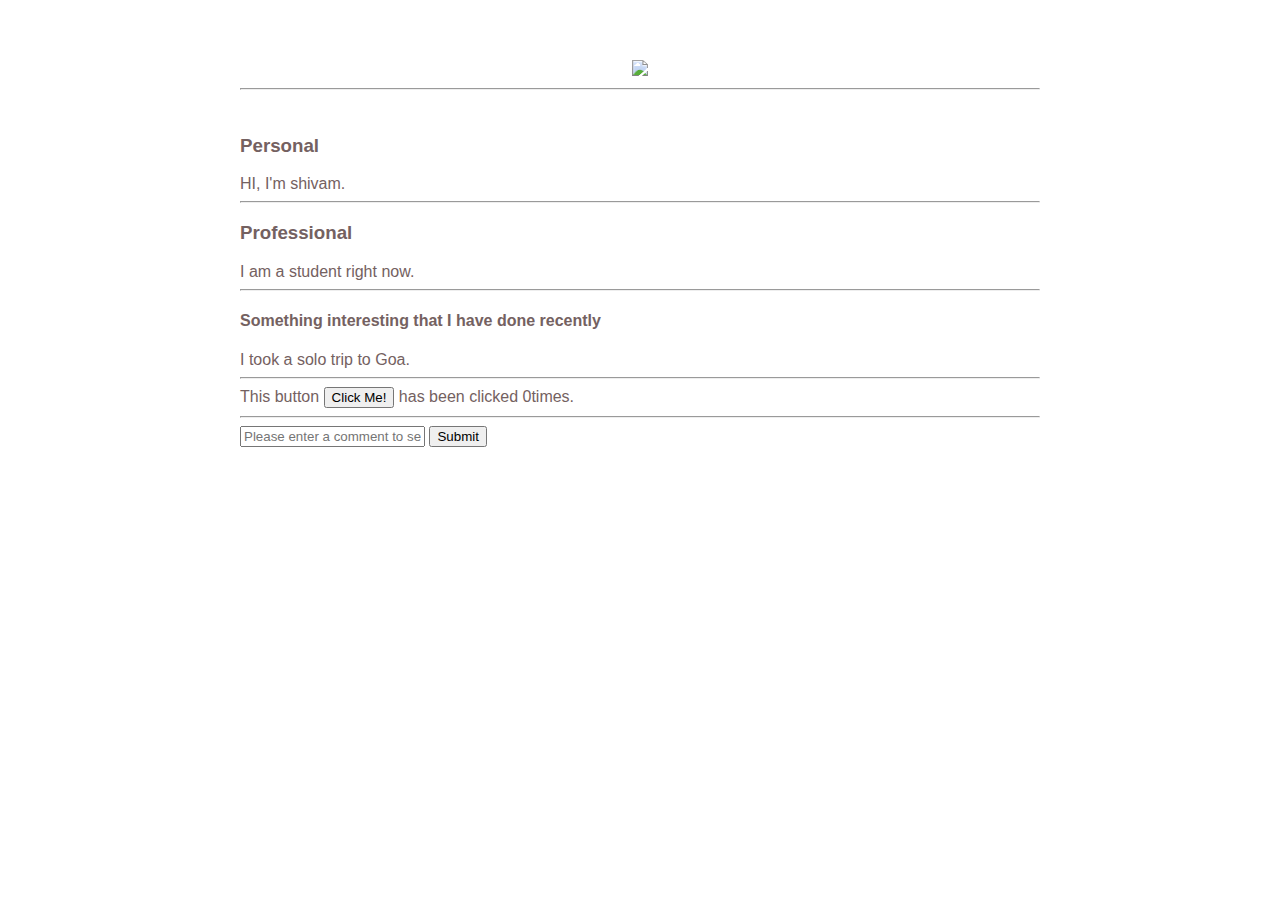
==== ui/index.html @ 74ce2ebb "[imad-console] Updates ui/index.html" ====
<!doctype html>
<html>
    <title>
        Shivam's Webapp
    </title>
    <link href="/ui/style.css" rel="stylesheet" />
    
    
    <body>
        <div class ="container">
                <div class="center">
                    <img id="madi" src="https://scontent.fblr1-1.fna.fbcdn.net/v/t1.0-9/17795895_1323437747736740_162906528016745897_n.jpg?oh=1fceb1ad311174087cd780df4b67b166&oe=5A31717F"class ="img-medium"/>
                </div>
                <hr/> 
                <br>
                <h3 id="main-text">Personal</h3>
                <div >
                    HI, I'm shivam.
                </div>
                <hr/>
                <h3>Professional</h3>
                <div>
                    I am a student right now.
                </div>
                <hr/>
                <h4>
                    Something interesting that I have done recently
                </h4>
                <div>
                    I took a solo trip to Goa.
                </div>
                <hr/>
                <div class="footer">
                    This button <button id="counter">Click Me!</button> has been clicked <span id="count">0</span>times.
                    <hr/>
                    <input type="text" id="name" placeholder="Please enter a comment to see other links.">
                    
                    </input>
                    <input type="submit" value="Submit" id="submit_btn"> 
                    
                    </input>
                    <ul id="namelist">
                        
                    </ul>
                </div>
        </div>
        <script type="text/javascript" src="/ui/main.js">
        </script>
    </body>
    
</html>
---- ui/style.css ----
body {
    font-family: sans-serif;
    margin-top: 60px;
}

.center {
    text-align: center;
}

.text-big {
    font-size: 200%;
}

.bold {
        font-weight: bold;
}

.img-medium {
    height: 200px;
}

.container {
    max-width: 800px;
    margin: 0 auto;
    color: #746161;
    font-family: sans-serif;
    padding-right: 20px;
    padding-left: 20px;
}
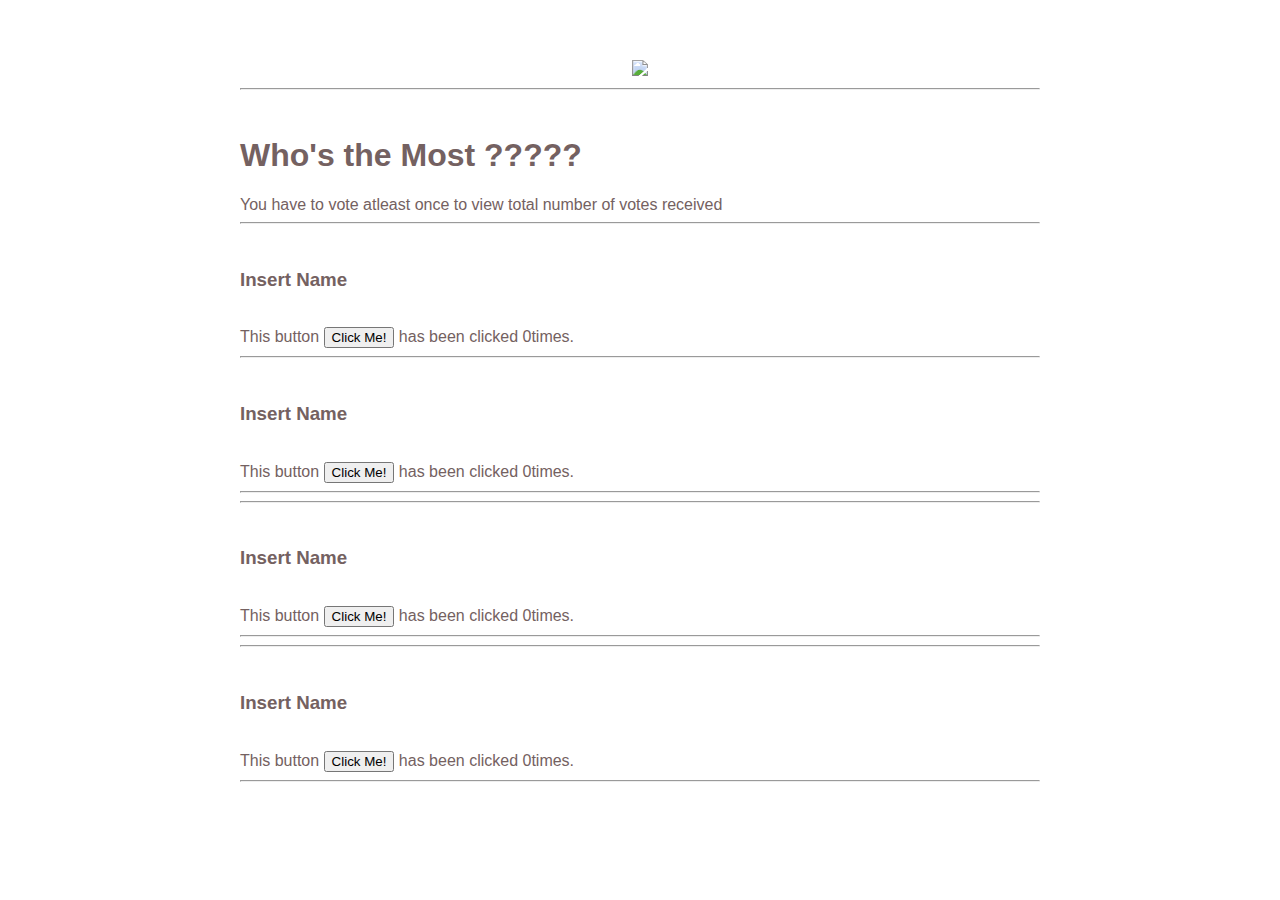
==== commit c041f1e2: "Add files via upload" ====
--- a/ui/index.html
+++ b/ui/index.html
@@ -8,44 +8,45 @@
     
     <body>
         <div class ="container">
-                <div class="center">
-                    <img id="madi" src="https://scontent.fblr1-1.fna.fbcdn.net/v/t1.0-9/17795895_1323437747736740_162906528016745897_n.jpg?oh=1fceb1ad311174087cd780df4b67b166&oe=5A31717F"class ="img-medium"/>
-                </div>
-                <hr/> 
-                <br>
-                <h3 id="main-text">Personal</h3>
-                <div >
-                    HI, I'm shivam.
-                </div>
-                <hr/>
-                <h3>Professional</h3>
-                <div>
-                    I am a student right now.
-                </div>
-                <hr/>
-                <h4>
-                    Something interesting that I have done recently
-                </h4>
-                <div>
-                    I took a solo trip to Goa.
-                </div>
-                <hr/>
-                <div class="footer">
-                    This button <button id="counter">Click Me!</button> has been clicked <span id="count">0</span>times.
-                    <hr/>
-                    <input type="text" id="name" placeholder="Please enter a comment to see other links.">
-                    
-                    </input>
-                    <input type="submit" value="Submit" id="submit_btn"> 
-                    
-                    </input>
-                    <ul id="namelist">
-                        
-                    </ul>
-                </div>
+            <div class="center">
+                <img id="madi" src="https://i.imgflip.com/164w72.jpg"class ="img-medium"/>
+            </div>
+            <hr/>
+            <br>
+            <h1 id="main-text">Who's the Most ?????</h1>
+            <div> You have to vote atleast once to view total number of votes received </div>
+            <hr/>
+            <br>
+            <h3>Insert Name</h3>
+            <br>
+            This button <button id="counter1">Click Me!</button> has been clicked <span id="count1">0</span>times.
+            <hr/>
+            <br>
+            <h3>Insert Name</h3>
+            <br>
+            This button <button id="counter2">Click Me!</button> has been clicked <span id="count2">0</span>times.
+            <hr/>
+
+            <hr/>
+            <br>
+            <h3>Insert Name</h3>
+            <br>
+            This button <button id="counter3">Click Me!</button> has been clicked <span id="count3">0</span>times.
+            <hr/>
+            <hr/>
+            <br>
+            <h3>Insert Name</h3>
+            <br>
+            This button <button id="counter4">Click Me!</button> has been clicked <span id="count4">0</span>times.
+            <hr/>
+
+            
+            <div class="footer">
+            
+            </div>
         </div>
         <script type="text/javascript" src="/ui/main.js">
-        </script>
+            </script>
     </body>
     
 </html>
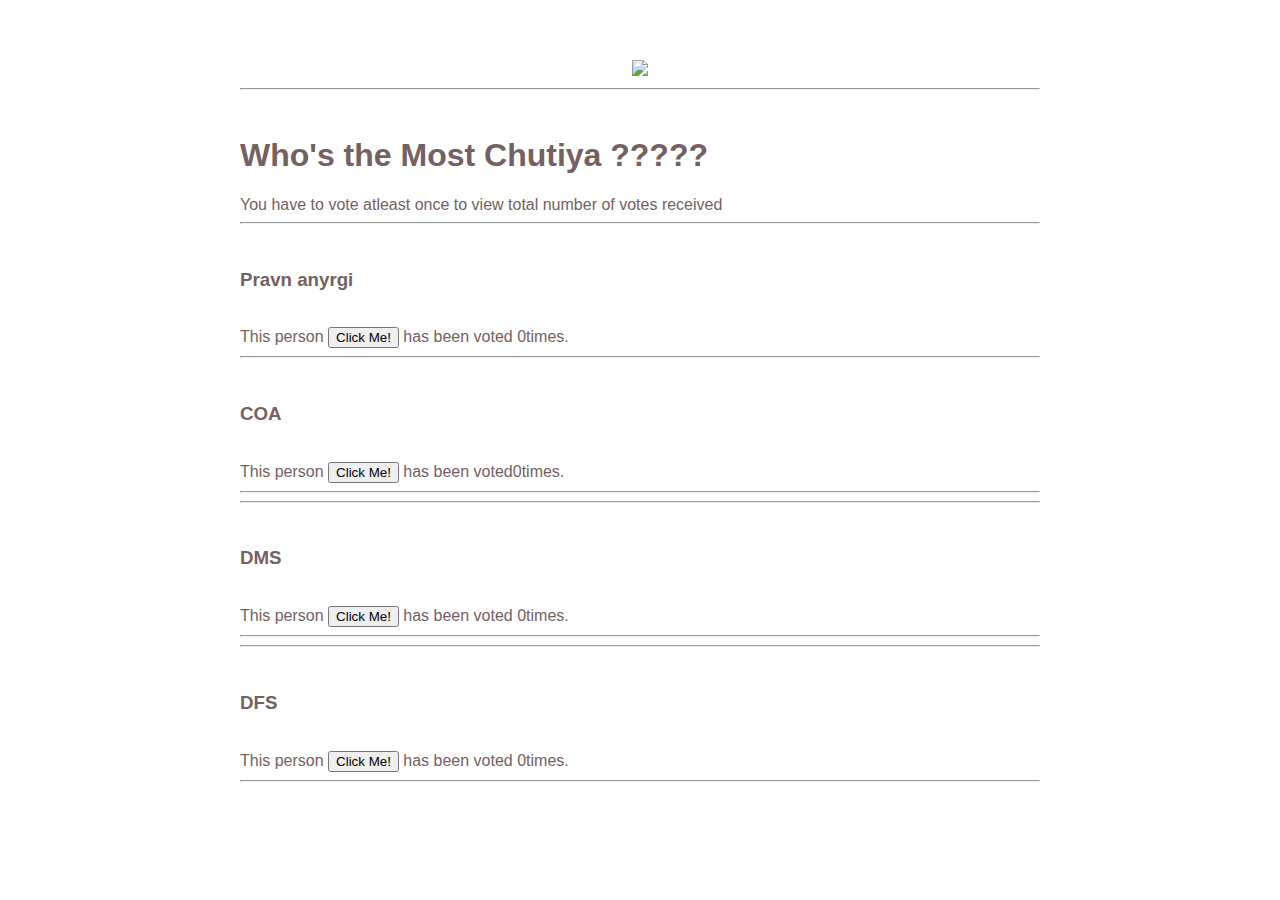
==== commit 82fca023: "[imad-console] Updates ui/index.html" ====
--- a/ui/index.html
+++ b/ui/index.html
@@ -13,31 +13,31 @@
             </div>
             <hr/>
             <br>
-            <h1 id="main-text">Who's the Most ?????</h1>
+            <h1 id="main-text">Who's the Most Chutiya ?????</h1>
             <div> You have to vote atleast once to view total number of votes received </div>
             <hr/>
             <br>
-            <h3>Insert Name</h3>
+            <h3>Pravn anyrgi</h3>
             <br>
-            This button <button id="counter1">Click Me!</button> has been clicked <span id="count1">0</span>times.
+            This person <button id="counter1">Click Me!</button> has been voted <span id="count1">0</span>times.
             <hr/>
             <br>
-            <h3>Insert Name</h3>
+            <h3>COA</h3>
             <br>
-            This button <button id="counter2">Click Me!</button> has been clicked <span id="count2">0</span>times.
+            This person <button id="counter2">Click Me!</button> has been voted<span id="count2">0</span>times.
             <hr/>
 
             <hr/>
             <br>
-            <h3>Insert Name</h3>
+            <h3>DMS</h3>
             <br>
-            This button <button id="counter3">Click Me!</button> has been clicked <span id="count3">0</span>times.
+            This person <button id="counter3">Click Me!</button> has been voted <span id="count3">0</span>times.
             <hr/>
             <hr/>
             <br>
-            <h3>Insert Name</h3>
+            <h3>DFS</h3>
             <br>
-            This button <button id="counter4">Click Me!</button> has been clicked <span id="count4">0</span>times.
+            This person <button id="counter4">Click Me!</button> has been voted <span id="count4">0</span>times.
             <hr/>
 
             
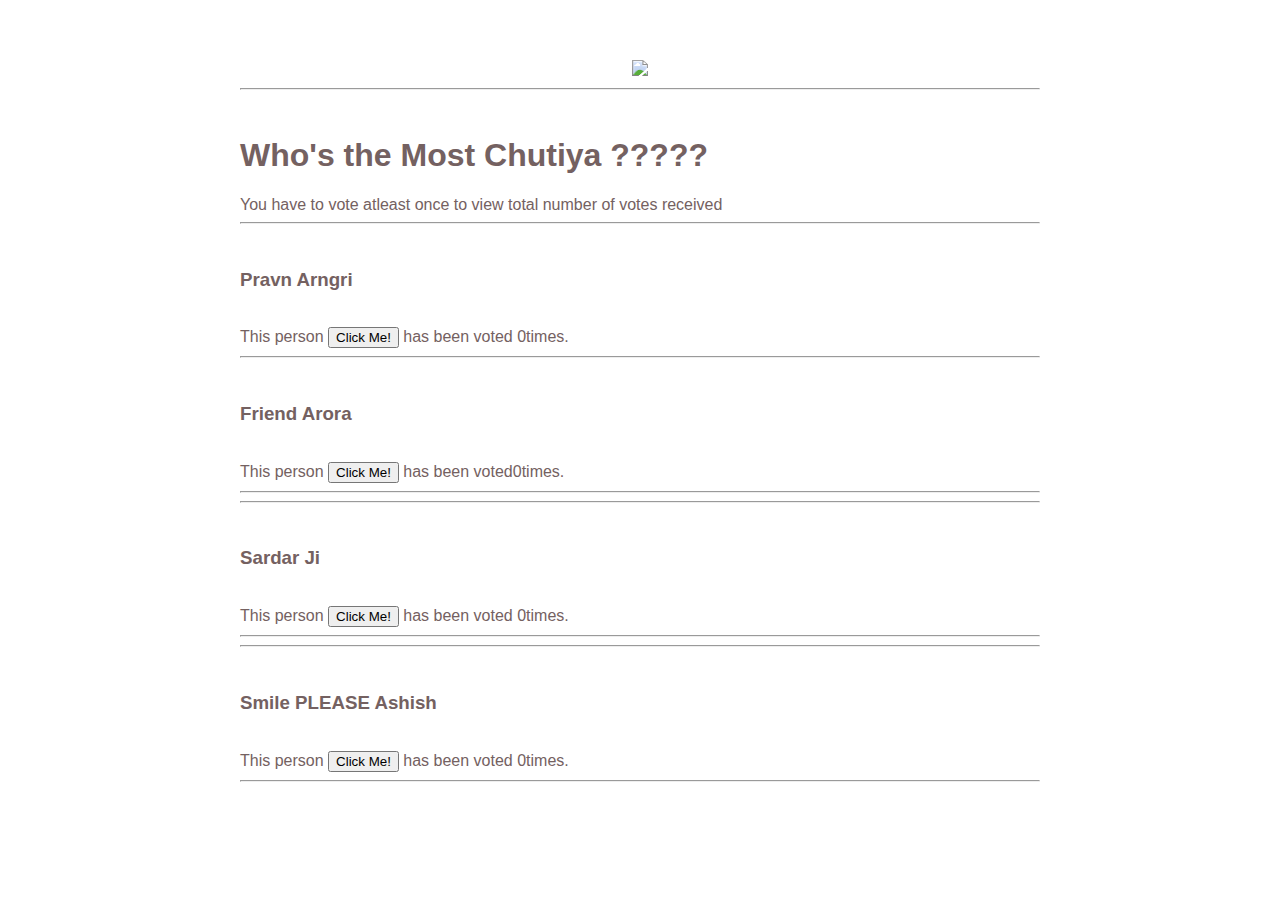
==== commit de72cd50: "[imad-console] Updates ui/index.html" ====
--- a/ui/index.html
+++ b/ui/index.html
@@ -17,25 +17,25 @@
             <div> You have to vote atleast once to view total number of votes received </div>
             <hr/>
             <br>
-            <h3>Pravn anyrgi</h3>
+            <h3>Pravn Arngri</h3>
             <br>
             This person <button id="counter1">Click Me!</button> has been voted <span id="count1">0</span>times.
             <hr/>
             <br>
-            <h3>COA</h3>
+            <h3>Friend Arora</h3>
             <br>
             This person <button id="counter2">Click Me!</button> has been voted<span id="count2">0</span>times.
             <hr/>
 
             <hr/>
             <br>
-            <h3>DMS</h3>
+            <h3>Sardar Ji</h3>
             <br>
             This person <button id="counter3">Click Me!</button> has been voted <span id="count3">0</span>times.
             <hr/>
             <hr/>
             <br>
-            <h3>DFS</h3>
+            <h3>Smile PLEASE Ashish</h3>
             <br>
             This person <button id="counter4">Click Me!</button> has been voted <span id="count4">0</span>times.
             <hr/>
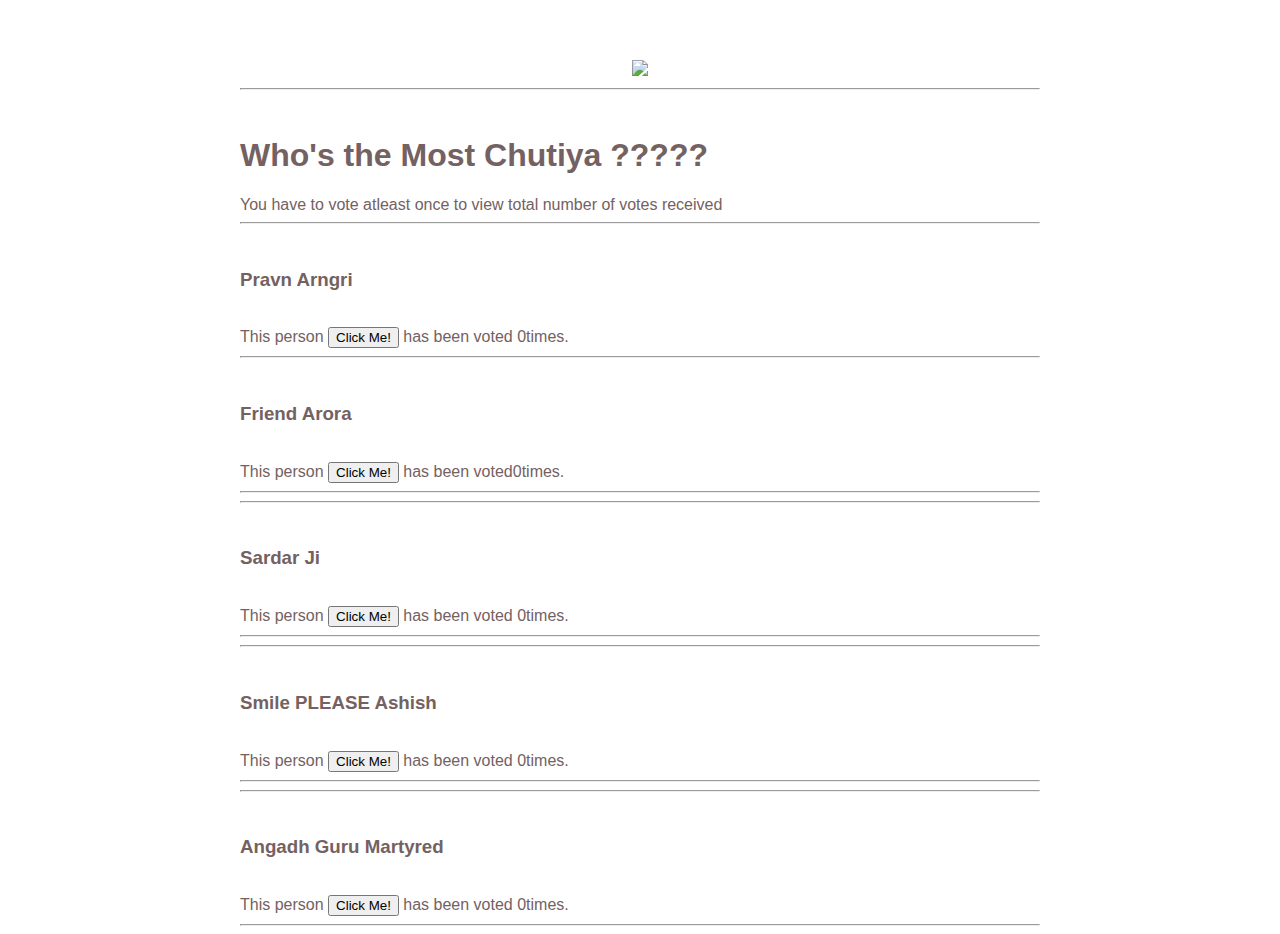
==== commit 0c0711ac: "[imad-console] Updates ui/index.html" ====
--- a/ui/index.html
+++ b/ui/index.html
@@ -39,6 +39,13 @@
             <br>
             This person <button id="counter4">Click Me!</button> has been voted <span id="count4">0</span>times.
             <hr/>
+            
+                        <hr/>
+            <br>
+            <h3>Angadh Guru Martyred</h3>
+            <br>
+            This person <button id="counter5">Click Me!</button> has been voted <span id="count4">0</span>times.
+            <hr/>
 
             
             <div class="footer">
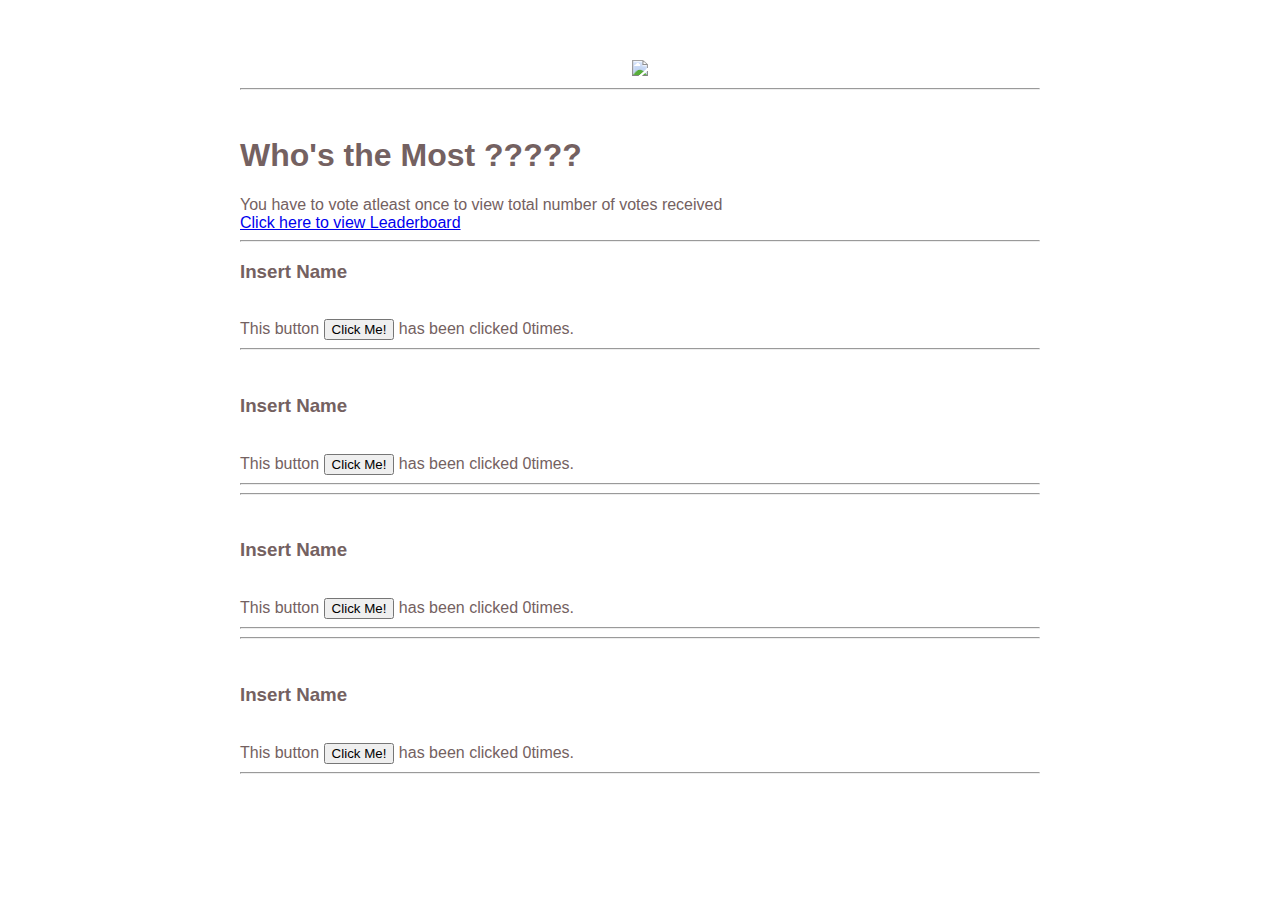
==== commit 8faad1d4: "[imad-console] Updates ui/index.html" ====
--- a/ui/index.html
+++ b/ui/index.html
@@ -13,38 +13,31 @@
             </div>
             <hr/>
             <br>
-            <h1 id="main-text">Who's the Most Chutiya ?????</h1>
+            <h1 id="main-text">Who's the Most ?????</h1>
             <div> You have to vote atleast once to view total number of votes received </div>
+            <a href="http://localhost:8080/leaderboard"> Click here to view Leaderboard</a>
+            <hr/>
+            <h3>Insert Name</h3>
+            <br>
+            This button <button id="counter1">Click Me!</button> has been clicked <span id="count1">0</span>times.
             <hr/>
             <br>
-            <h3>Pravn Arngri</h3>
+            <h3>Insert Name</h3>
             <br>
-            This person <button id="counter1">Click Me!</button> has been voted <span id="count1">0</span>times.
-            <hr/>
-            <br>
-            <h3>Friend Arora</h3>
-            <br>
-            This person <button id="counter2">Click Me!</button> has been voted<span id="count2">0</span>times.
+            This button <button id="counter2">Click Me!</button> has been clicked <span id="count2">0</span>times.
             <hr/>
 
             <hr/>
             <br>
-            <h3>Sardar Ji</h3>
+            <h3>Insert Name</h3>
             <br>
-            This person <button id="counter3">Click Me!</button> has been voted <span id="count3">0</span>times.
+            This button <button id="counter3">Click Me!</button> has been clicked <span id="count3">0</span>times.
             <hr/>
             <hr/>
             <br>
-            <h3>Smile PLEASE Ashish</h3>
+            <h3>Insert Name</h3>
             <br>
-            This person <button id="counter4">Click Me!</button> has been voted <span id="count4">0</span>times.
-            <hr/>
-            
-                        <hr/>
-            <br>
-            <h3>Angadh Guru Martyred</h3>
-            <br>
-            This person <button id="counter5">Click Me!</button> has been voted <span id="count4">0</span>times.
+            This button <button id="counter4">Click Me!</button> has been clicked <span id="count4">0</span>times.
             <hr/>
 
             
@@ -54,6 +47,7 @@
         </div>
         <script type="text/javascript" src="/ui/main.js">
             </script>
+        
     </body>
     
 </html>
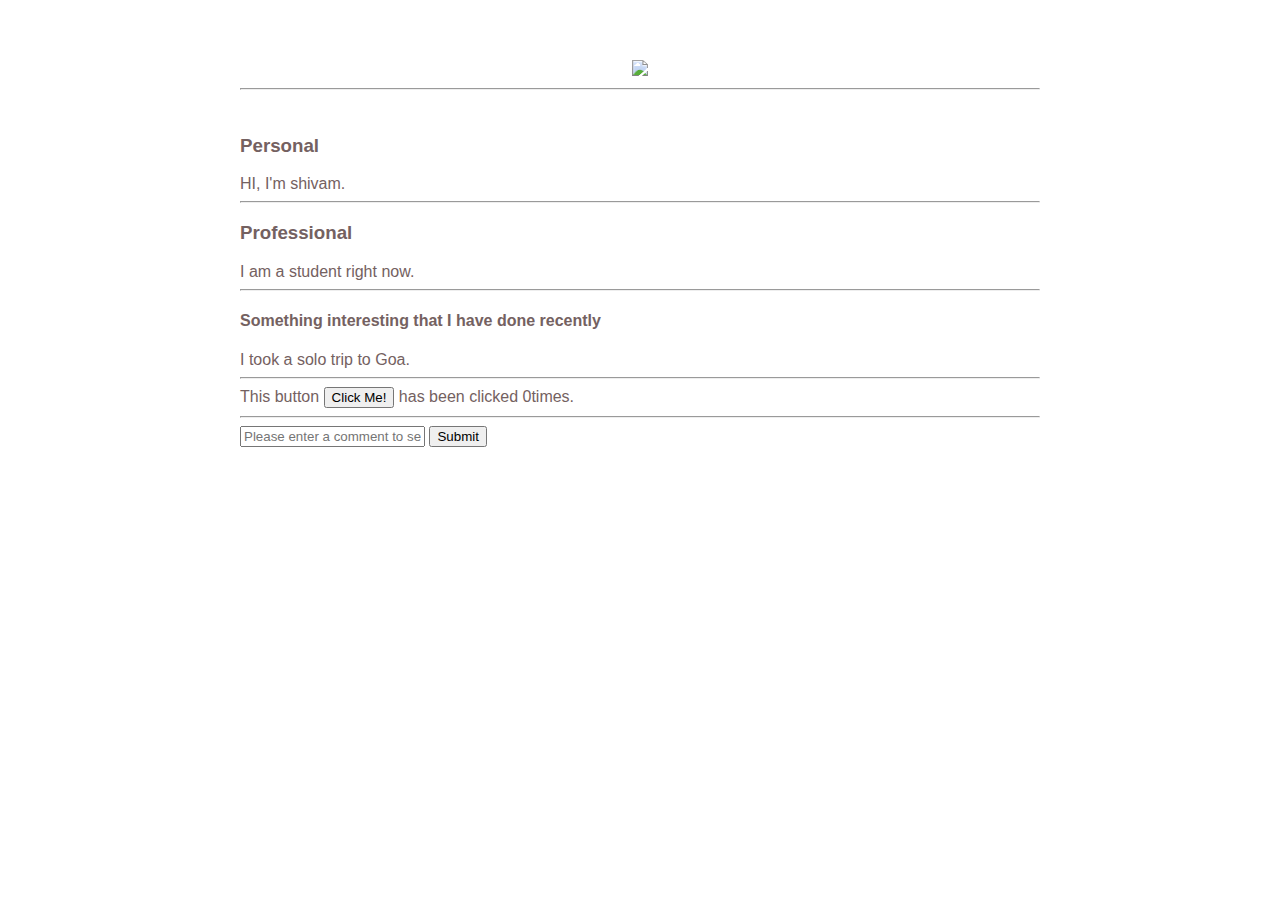
==== commit 3e2d98d8: "Rename index_imad.html to index.html" ====
--- a/ui/index.html
+++ b/ui/index.html
@@ -8,46 +8,44 @@
     
     <body>
         <div class ="container">
-            <div class="center">
-                <img id="madi" src="https://i.imgflip.com/164w72.jpg"class ="img-medium"/>
-            </div>
-            <hr/>
-            <br>
-            <h1 id="main-text">Who's the Most ?????</h1>
-            <div> You have to vote atleast once to view total number of votes received </div>
-            <a href="http://localhost:8080/leaderboard"> Click here to view Leaderboard</a>
-            <hr/>
-            <h3>Insert Name</h3>
-            <br>
-            This button <button id="counter1">Click Me!</button> has been clicked <span id="count1">0</span>times.
-            <hr/>
-            <br>
-            <h3>Insert Name</h3>
-            <br>
-            This button <button id="counter2">Click Me!</button> has been clicked <span id="count2">0</span>times.
-            <hr/>
-
-            <hr/>
-            <br>
-            <h3>Insert Name</h3>
-            <br>
-            This button <button id="counter3">Click Me!</button> has been clicked <span id="count3">0</span>times.
-            <hr/>
-            <hr/>
-            <br>
-            <h3>Insert Name</h3>
-            <br>
-            This button <button id="counter4">Click Me!</button> has been clicked <span id="count4">0</span>times.
-            <hr/>
-
-            
-            <div class="footer">
-            
-            </div>
+                <div class="center">
+                    <img id="madi" src="https://scontent.fblr1-1.fna.fbcdn.net/v/t1.0-9/17795895_1323437747736740_162906528016745897_n.jpg?oh=1fceb1ad311174087cd780df4b67b166&oe=5A31717F"class ="img-medium"/>
+                </div>
+                <hr/> 
+                <br>
+                <h3 id="main-text">Personal</h3>
+                <div >
+                    HI, I'm shivam.
+                </div>
+                <hr/>
+                <h3>Professional</h3>
+                <div>
+                    I am a student right now.
+                </div>
+                <hr/>
+                <h4>
+                    Something interesting that I have done recently
+                </h4>
+                <div>
+                    I took a solo trip to Goa.
+                </div>
+                <hr/>
+                <div class="footer">
+                    This button <button id="counter">Click Me!</button> has been clicked <span id="count">0</span>times.
+                    <hr/>
+                    <input type="text" id="name" placeholder="Please enter a comment to see other links.">
+                    
+                    </input>
+                    <input type="submit" value="Submit" id="submit_btn"> 
+                    
+                    </input>
+                    <ul id="namelist">
+                        
+                    </ul>
+                </div>
         </div>
         <script type="text/javascript" src="/ui/main.js">
-            </script>
-        
+        </script>
     </body>
     
 </html>
